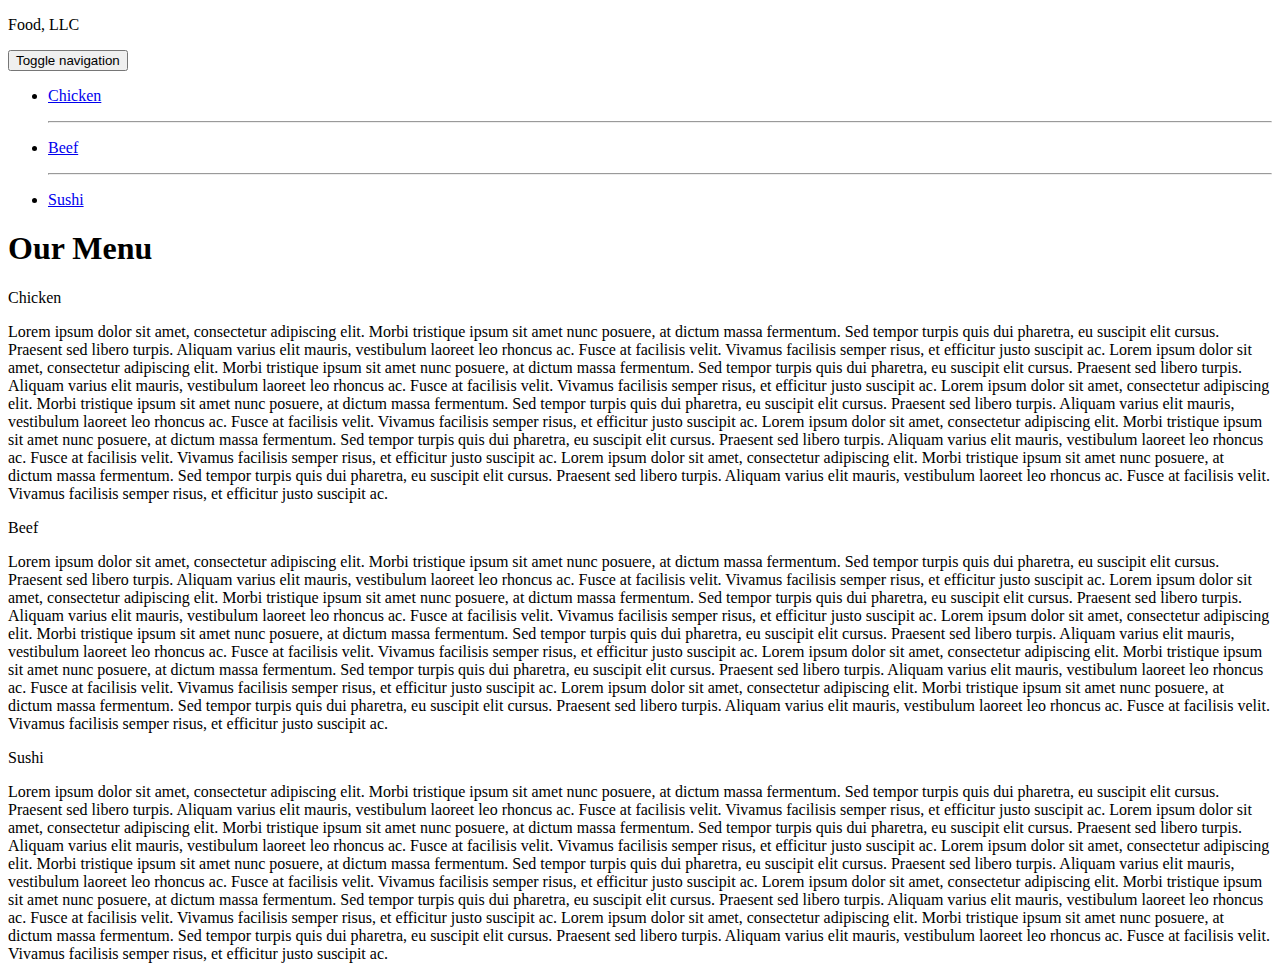
==== module3/index.html @ a2ade166 "module3solution" ====
<!DOCTYPE html>
<html>
<head>
  <meta charset="utf-8">
  <meta name="viewport" content="width=device-width, initial-scale=1">
  
  <link rel="stylesheet" href="bootstrap.min.css">
    <link rel="stylesheet" href="stylesheet.css">
  
  <title>Module 3 Solution</title>
</head>
<body>
    <header class="nav-header">
    <nav id="header-nav" class="navbar navbar-default">
      <div class="container">

        <div class="navbar-header">
          <div class="navbar-brand">
            <p class="nav-brand">Food, LLC</p>
          </div>

       <button type="button" class="navbar-toggle collapsed" data-toggle="collapse" data-target="#collapsable-nav" aria-expanded="false">
            <span class="sr-only">Toggle navigation</span>
            <span class="icon-bar"></span>
            <span class="icon-bar"></span>
            <span class="icon-bar"></span>
          </button>
          
        </div>
        
        <div id="collapsable-nav" class="collapse navbar-collapse">
           <ul id="nav-list" class="nav navbar-nav navbar-right visible-xs">
            <li class="text-center">
              <a href="#chicken-div"><p class="item">Chicken</p></a>
              <hr class="visible-xs">
            </li>            
            <li class="text-center beef-item">
              <a href="#beef-div"><p class="item">Beef</p></a>
              <hr class="visible-xs">
            </li>
            <li class="text-center sushi-item">
              <a href="#sushi-div"><p class="item">Sushi</p></a>
            </li>
          </ul> 
        </div>


      </div>
    </nav>
    </header>

  



  <h1 class="text-center">Our Menu</h1>

  <div class="row container container-fluid">
  <div class="col-md-12 col-sm-12 col-xs-12" id="chicken-div">
    <section>
    <div id="chicken">
      Chicken
    </div>
    <p>
      Lorem ipsum dolor sit amet, consectetur adipiscing elit. Morbi tristique ipsum sit amet nunc posuere, at dictum massa fermentum. Sed tempor turpis quis dui pharetra, eu suscipit elit cursus. Praesent sed libero turpis. Aliquam varius elit mauris, vestibulum laoreet leo rhoncus ac. Fusce at facilisis velit. Vivamus facilisis semper risus, et efficitur justo suscipit ac. Lorem ipsum dolor sit amet, consectetur adipiscing elit. Morbi tristique ipsum sit amet nunc posuere, at dictum massa fermentum. Sed tempor turpis quis dui pharetra, eu suscipit elit cursus. Praesent sed libero turpis. Aliquam varius elit mauris, vestibulum laoreet leo rhoncus ac. Fusce at facilisis velit. Vivamus facilisis semper risus, et efficitur justo suscipit ac. Lorem ipsum dolor sit amet, consectetur adipiscing elit. Morbi tristique ipsum sit amet nunc posuere, at dictum massa fermentum. Sed tempor turpis quis dui pharetra, eu suscipit elit cursus. Praesent sed libero turpis. Aliquam varius elit mauris, vestibulum laoreet leo rhoncus ac. Fusce at facilisis velit. Vivamus facilisis semper risus, et efficitur justo suscipit ac. Lorem ipsum dolor sit amet, consectetur adipiscing elit. Morbi tristique ipsum sit amet nunc posuere, at dictum massa fermentum. Sed tempor turpis quis dui pharetra, eu suscipit elit cursus. Praesent sed libero turpis. Aliquam varius elit mauris, vestibulum laoreet leo rhoncus ac. Fusce at facilisis velit. Vivamus facilisis semper risus, et efficitur justo suscipit ac. Lorem ipsum dolor sit amet, consectetur adipiscing elit. Morbi tristique ipsum sit amet nunc posuere, at dictum massa fermentum. Sed tempor turpis quis dui pharetra, eu suscipit elit cursus. Praesent sed libero turpis. Aliquam varius elit mauris, vestibulum laoreet leo rhoncus ac. Fusce at facilisis velit. Vivamus facilisis semper risus, et efficitur justo suscipit ac.
    </p>
    </section>
  </div>
  <div class="col-md-12 col-sm-12 col-xs-12" id="beef-div">
    <section>
    <div id="beef">
      Beef
    </div>
    <p>
      Lorem ipsum dolor sit amet, consectetur adipiscing elit. Morbi tristique ipsum sit amet nunc posuere, at dictum massa fermentum. Sed tempor turpis quis dui pharetra, eu suscipit elit cursus. Praesent sed libero turpis. Aliquam varius elit mauris, vestibulum laoreet leo rhoncus ac. Fusce at facilisis velit. Vivamus facilisis semper risus, et efficitur justo suscipit ac. Lorem ipsum dolor sit amet, consectetur adipiscing elit. Morbi tristique ipsum sit amet nunc posuere, at dictum massa fermentum. Sed tempor turpis quis dui pharetra, eu suscipit elit cursus. Praesent sed libero turpis. Aliquam varius elit mauris, vestibulum laoreet leo rhoncus ac. Fusce at facilisis velit. Vivamus facilisis semper risus, et efficitur justo suscipit ac. Lorem ipsum dolor sit amet, consectetur adipiscing elit. Morbi tristique ipsum sit amet nunc posuere, at dictum massa fermentum. Sed tempor turpis quis dui pharetra, eu suscipit elit cursus. Praesent sed libero turpis. Aliquam varius elit mauris, vestibulum laoreet leo rhoncus ac. Fusce at facilisis velit. Vivamus facilisis semper risus, et efficitur justo suscipit ac. Lorem ipsum dolor sit amet, consectetur adipiscing elit. Morbi tristique ipsum sit amet nunc posuere, at dictum massa fermentum. Sed tempor turpis quis dui pharetra, eu suscipit elit cursus. Praesent sed libero turpis. Aliquam varius elit mauris, vestibulum laoreet leo rhoncus ac. Fusce at facilisis velit. Vivamus facilisis semper risus, et efficitur justo suscipit ac. Lorem ipsum dolor sit amet, consectetur adipiscing elit. Morbi tristique ipsum sit amet nunc posuere, at dictum massa fermentum. Sed tempor turpis quis dui pharetra, eu suscipit elit cursus. Praesent sed libero turpis. Aliquam varius elit mauris, vestibulum laoreet leo rhoncus ac. Fusce at facilisis velit. Vivamus facilisis semper risus, et efficitur justo suscipit ac.
    </p>
    </section>
  </div>
  <div class="col-md-12 col-sm-12 col-xs-12" id="sushi-div">
    <section>
    <div id="sushi">
      Sushi
    </div>
    <p>
      Lorem ipsum dolor sit amet, consectetur adipiscing elit. Morbi tristique ipsum sit amet nunc posuere, at dictum massa fermentum. Sed tempor turpis quis dui pharetra, eu suscipit elit cursus. Praesent sed libero turpis. Aliquam varius elit mauris, vestibulum laoreet leo rhoncus ac. Fusce at facilisis velit. Vivamus facilisis semper risus, et efficitur justo suscipit ac. Lorem ipsum dolor sit amet, consectetur adipiscing elit. Morbi tristique ipsum sit amet nunc posuere, at dictum massa fermentum. Sed tempor turpis quis dui pharetra, eu suscipit elit cursus. Praesent sed libero turpis. Aliquam varius elit mauris, vestibulum laoreet leo rhoncus ac. Fusce at facilisis velit. Vivamus facilisis semper risus, et efficitur justo suscipit ac. Lorem ipsum dolor sit amet, consectetur adipiscing elit. Morbi tristique ipsum sit amet nunc posuere, at dictum massa fermentum. Sed tempor turpis quis dui pharetra, eu suscipit elit cursus. Praesent sed libero turpis. Aliquam varius elit mauris, vestibulum laoreet leo rhoncus ac. Fusce at facilisis velit. Vivamus facilisis semper risus, et efficitur justo suscipit ac. Lorem ipsum dolor sit amet, consectetur adipiscing elit. Morbi tristique ipsum sit amet nunc posuere, at dictum massa fermentum. Sed tempor turpis quis dui pharetra, eu suscipit elit cursus. Praesent sed libero turpis. Aliquam varius elit mauris, vestibulum laoreet leo rhoncus ac. Fusce at facilisis velit. Vivamus facilisis semper risus, et efficitur justo suscipit ac. Lorem ipsum dolor sit amet, consectetur adipiscing elit. Morbi tristique ipsum sit amet nunc posuere, at dictum massa fermentum. Sed tempor turpis quis dui pharetra, eu suscipit elit cursus. Praesent sed libero turpis. Aliquam varius elit mauris, vestibulum laoreet leo rhoncus ac. Fusce at facilisis velit. Vivamus facilisis semper risus, et efficitur justo suscipit ac.
    </p>
    </section>
  </div>
  </div>

  <script src="jquery-2.1.4.min.js"></script>
  <script src="bootstrap.min.js"></script>
    <script src="js/script.js"></script>
</body>
</html>
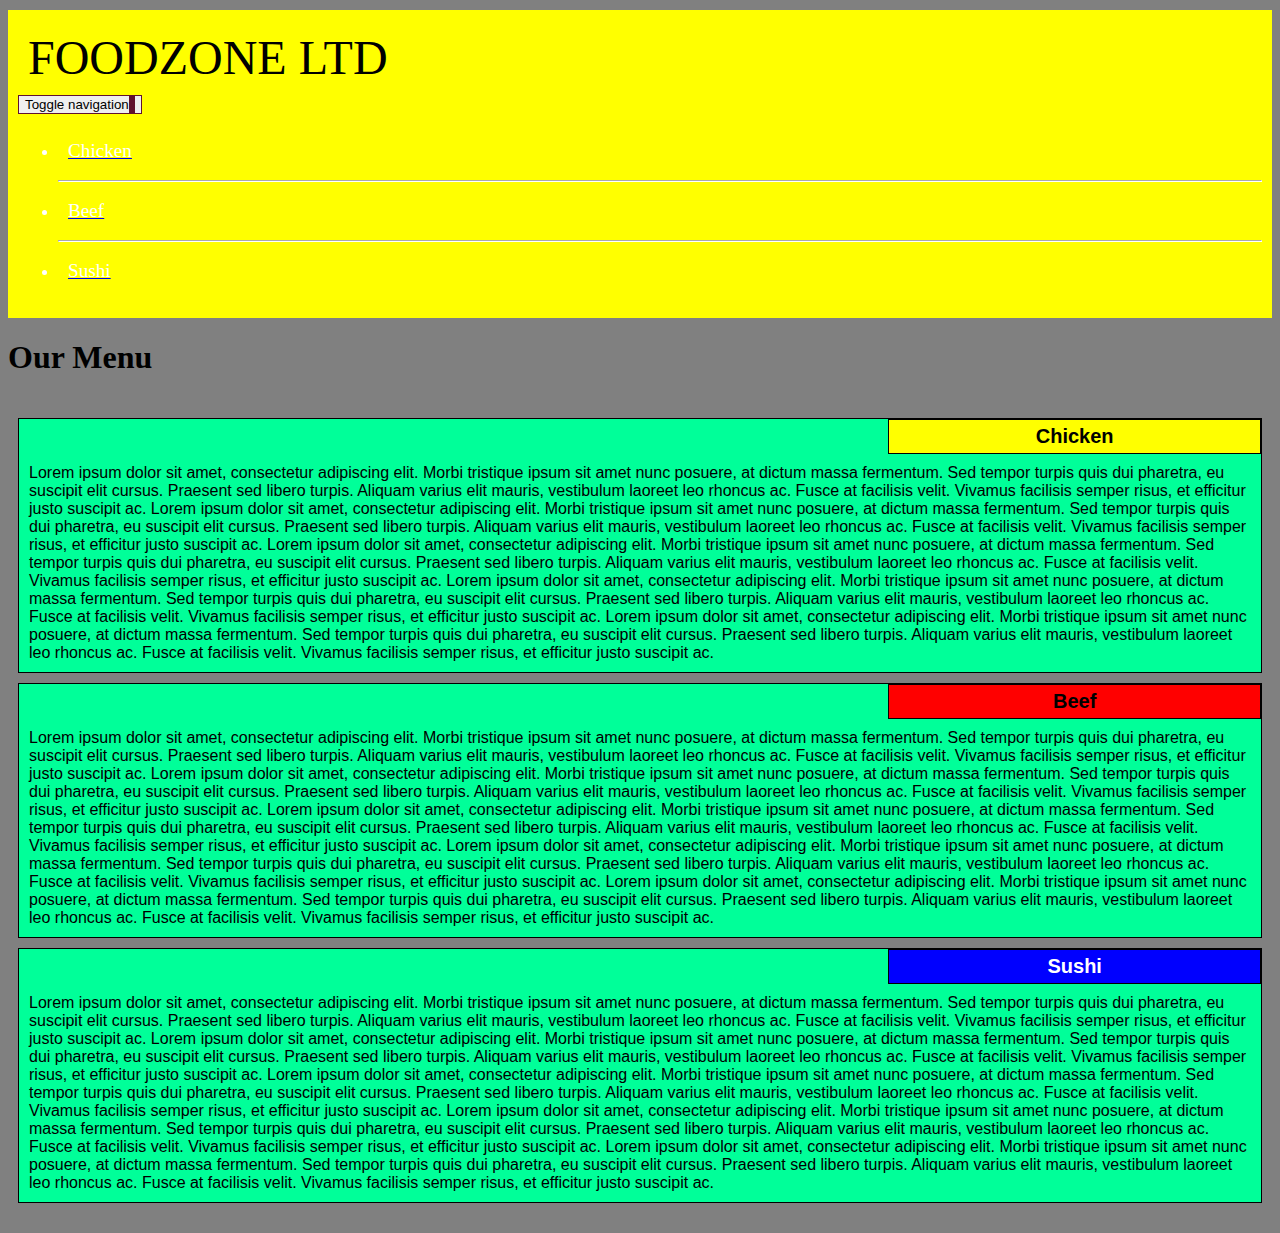
==== commit ee76c31e: "small change" ====
--- a/module3/index.html
+++ b/module3/index.html
@@ -17,7 +17,7 @@
 
         <div class="navbar-header">
           <div class="navbar-brand">
-            <p class="nav-brand">Food, LLC</p>
+            <p class="nav-brand">FOODZONE LTD</p>
           </div>
 
        <button type="button" class="navbar-toggle collapsed" data-toggle="collapse" data-target="#collapsable-nav" aria-expanded="false">
--- a/module3/stylesheet.css
+++ b/module3/stylesheet.css
@@ -0,0 +1,141 @@
+/* Base Styles */
+
+* {
+  box-sizing: border-box;
+}
+
+h1 {
+  font-family: Brushstroke, fantasy;
+  color: black;
+}
+
+body {
+  background-image: url("background.jpg");
+  background-color: gray;
+
+}
+
+p {
+  padding: 10px;
+  margin: 0;
+}
+
+.container {
+  border: none;
+  margin-left: auto;
+  margin-right: auto;
+  margin-top: 10px;
+  margin-bottom: 10px;
+  padding: 10px;
+}
+
+section {
+  border: 1px solid black;
+  background-color: #00FF99;
+  width: 100%;
+  height: auto;
+  font-family: Helvetica;
+  color: black;
+  position: relative;
+  overflow: auto;
+}
+
+#chicken {
+  border: 1px solid black;
+  text-align: center;
+  width: 30%;
+  margin-left: 70%;
+  font-family: Georgia,sans-serif;
+  font-weight: bold;
+  font-size: 125%;
+  margin-bottom: 0;
+  margin-top: 0;
+  padding: 5px;
+  background-color: yellow;
+}
+
+#beef {
+  border: 1px solid black;
+  text-align: center;
+  width: 30%;
+  margin-left: 70%;
+  font-family: Georgia,sans-serif;
+  font-weight: bold;
+  font-size: 125%;
+  margin-bottom: 0;
+  margin-top: 0;
+  padding: 5px;
+  background-color: red;
+}
+
+#sushi {
+  border: 1px solid black;
+  text-align: center;
+  width: 30%;
+  margin-left: 70%;
+  font-family: Georgia,sans-serif;
+  font-weight: bold;
+  font-size: 125%;
+  margin-bottom: 0;
+  margin-top: 0;
+  background-color: blue;
+  color: white;
+  padding: 5px;
+}
+
+#chicken-div {
+  margin-bottom: 10px;
+  margin-top: 10px;
+}
+
+#beef-div {
+  margin-bottom: 10px;
+  margin-top: 10px;
+}
+
+#sushi-div {
+  margin-bottom: 10px;
+  margin-top: 10px;
+}
+
+.navbar-brand {
+  font-size: 2em;
+  border: 0 0 10px 10px;
+  color: black;
+}
+
+#header-nav {
+  border: 0;
+  background-color: yellow;
+  color: black;
+}
+
+.navbar-header button.navbar-toggle, .navbar-header .icon-bar {
+  border: 1px solid #61122f;
+}
+.navbar-header button.navbar-toggle {
+  clear: both;
+  margin-top: -30px;
+}
+
+.nav-header {
+  background-color:yellow;
+}
+
+.nav-brand {
+  color: black;
+  font-size: 1.5em;
+}
+
+#nav-list {
+  color: white;
+}
+
+hr {
+  border-color: white;
+}
+
+.item {
+  color: white;
+  font-size: 1.2em;
+}